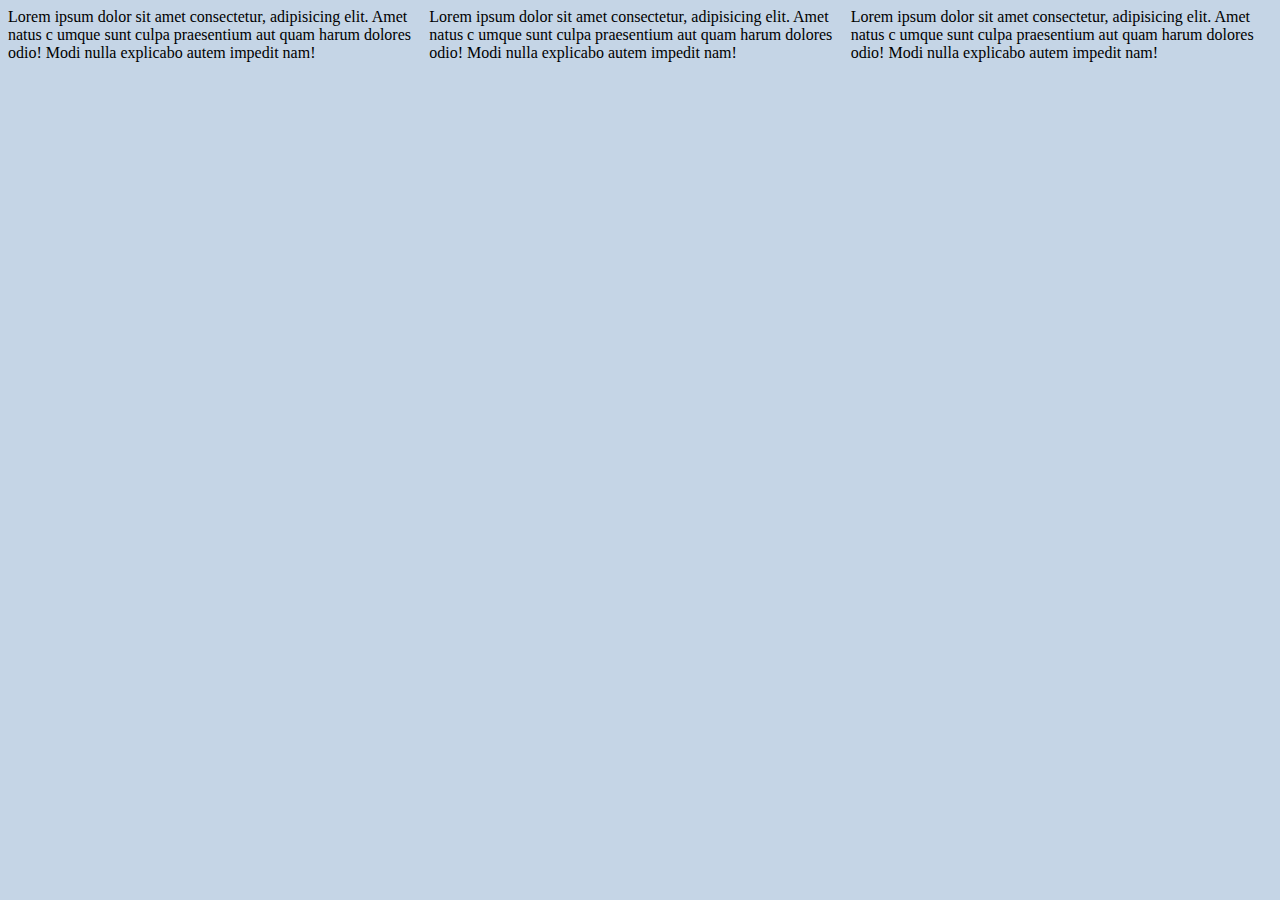
==== Layout_three.html @ d32bd052 "Add files via upload" ====
<!DOCTYPE html>
<html>

<head>
    <meta charset="UTF-8">
    <title>Document</title>
    <link rel="stylesheet" href="Style_three.css">
</head>

<body>
    <div class="box">


        <div class="one">Lorem ipsum dolor sit amet consectetur, adipisicing elit. Amet natus c
            umque sunt culpa praesentium aut quam harum dolores odio!
            Modi nulla explicabo autem impedit nam!</div>
        <div class="two">Lorem ipsum dolor sit amet consectetur, adipisicing elit. Amet natus c
            umque sunt culpa praesentium aut quam harum dolores odio!
            Modi nulla explicabo autem impedit nam!</div>
        <div class="three">Lorem ipsum dolor sit amet consectetur, adipisicing elit. Amet natus c
            umque sunt culpa praesentium aut quam harum dolores odio!
            Modi nulla explicabo autem impedit nam!</div>



    </div>
</body>

</html>
---- Style_three.css ----
.box{

    display: flex;
    justify-content: space-around;
    align-items: center;
    flex-direction: row-reverse;

}

body{

    background-color:rgb(197, 213, 230);
}

.one{

 flex:auto;
}

.two{

    flex:auto;
}

.three{

    flex:auto;
}
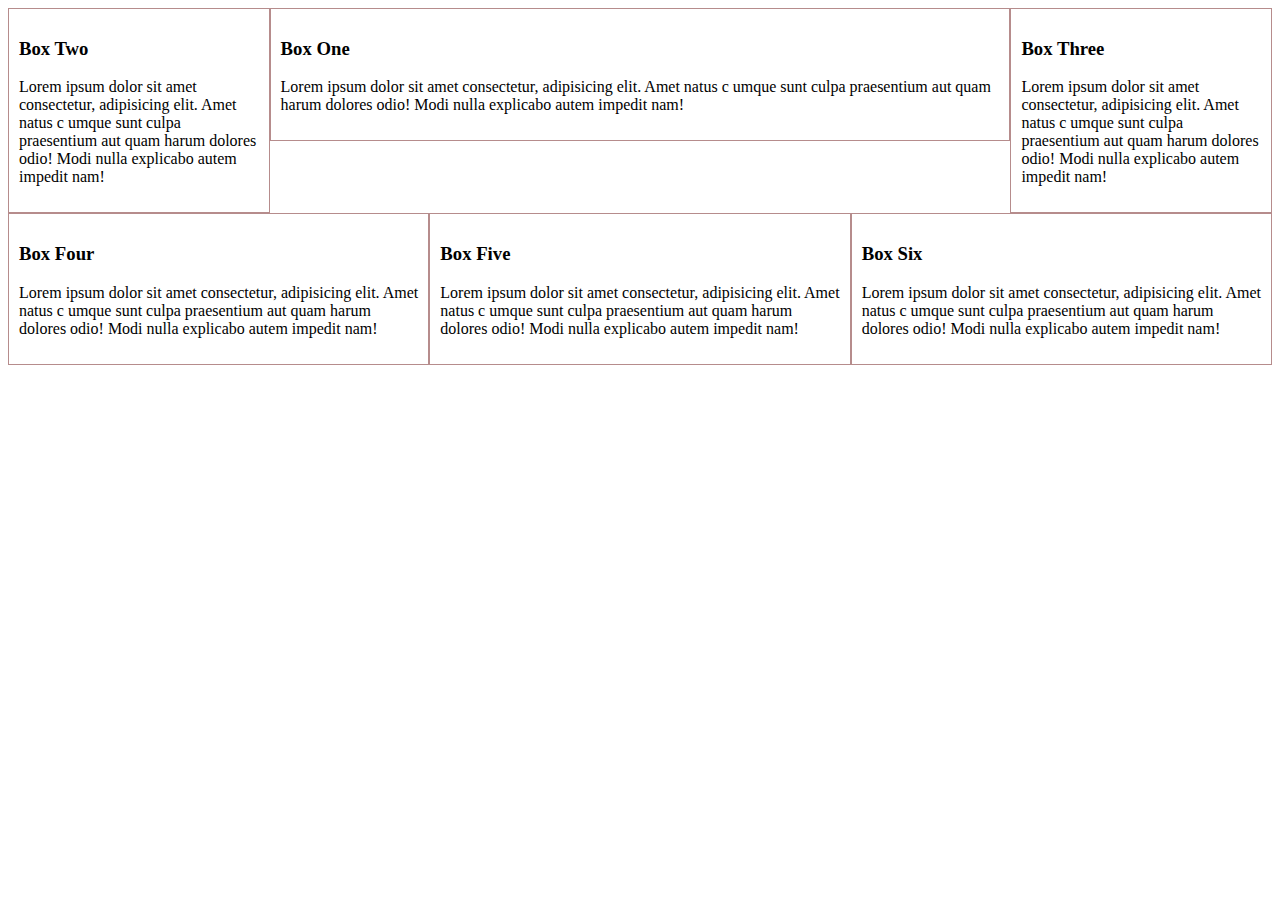
==== commit 8459b7b5: "Layouts" ====
--- a/Layout_three.html
+++ b/Layout_three.html
@@ -8,19 +8,79 @@
 </head>
 
 <body>
-    <div class="box">
+    <div class="box-1">
 
 
-        <div class="one">Lorem ipsum dolor sit amet consectetur, adipisicing elit. Amet natus c
-            umque sunt culpa praesentium aut quam harum dolores odio!
-            Modi nulla explicabo autem impedit nam!</div>
-        <div class="two">Lorem ipsum dolor sit amet consectetur, adipisicing elit. Amet natus c
-            umque sunt culpa praesentium aut quam harum dolores odio!
-            Modi nulla explicabo autem impedit nam!</div>
-        <div class="three">Lorem ipsum dolor sit amet consectetur, adipisicing elit. Amet natus c
-            umque sunt culpa praesentium aut quam harum dolores odio!
-            Modi nulla explicabo autem impedit nam!</div>
+        <div class="one">
+            <h3>
+                Box One
+            </h3>
+            <p>
+                Lorem ipsum dolor sit amet consectetur, adipisicing elit. Amet natus c
+                umque sunt culpa praesentium aut quam harum dolores odio!
+                Modi nulla explicabo autem impedit nam!
+            </p>
+        </div>
 
+        <div class="two">
+            <h3>
+                Box Two
+            </h3>
+            <p>
+                Lorem ipsum dolor sit amet consectetur, adipisicing elit. Amet natus c
+                umque sunt culpa praesentium aut quam harum dolores odio!
+                Modi nulla explicabo autem impedit nam!
+            </p>
+        </div>
+
+        <div class="three">
+            <h3>
+                Box Three
+            </h3>
+            <p>
+                Lorem ipsum dolor sit amet consectetur, adipisicing elit. Amet natus c
+                umque sunt culpa praesentium aut quam harum dolores odio!
+                Modi nulla explicabo autem impedit nam!
+            </p>
+        </div>
+    </div>
+
+
+    <div class="box-2">
+
+
+        <div class="four">
+            <h3>
+                Box Four
+            </h3>
+            <p>
+                Lorem ipsum dolor sit amet consectetur, adipisicing elit. Amet natus c
+                umque sunt culpa praesentium aut quam harum dolores odio!
+                Modi nulla explicabo autem impedit nam!
+            </p>
+        </div>
+
+        <div class="five">
+            <h3>
+                Box Five
+            </h3>
+            <p>
+                Lorem ipsum dolor sit amet consectetur, adipisicing elit. Amet natus c
+                umque sunt culpa praesentium aut quam harum dolores odio!
+                Modi nulla explicabo autem impedit nam!
+            </p>
+        </div>
+
+        <div class="six">
+            <h3>
+                Box Six
+            </h3>
+            <p>
+                Lorem ipsum dolor sit amet consectetur, adipisicing elit. Amet natus c
+                umque sunt culpa praesentium aut quam harum dolores odio!
+                Modi nulla explicabo autem impedit nam!
+            </p>
+        </div>
 
 
     </div>
--- a/Style_three.css
+++ b/Style_three.css
@@ -1,28 +1,62 @@
-.box{
+.box-1{
 
     display: flex;
-    justify-content: space-around;
-    align-items: center;
-    flex-direction: row-reverse;
-
+    justify-content: space-between;
+    align-items: flex-start;
+    flex-wrap: wrap;
 }
 
-body{
+.box-2 {
 
-    background-color:rgb(197, 213, 230);
+    display:flex;
+    justify-content: space-between;
+    flex-wrap: wrap;  
+}
+
+.box-1 div, .box-2 div{
+
+
+    border-style:solid;
+    border-width: 1px;
+    border-color: rgb(182, 140, 140);
+    padding: 10px;
 }
 
 .one{
 
- flex:auto;
+ flex:3;
+ order:2;
 }
 
 .two{
 
-    flex:auto;
+    flex:1;
+    order:1;
 }
 
 .three{
 
-    flex:auto;
+    flex:1;
+    order:3;
+}
+
+.four{
+
+    flex:1;
+    order:1;
+    width:20%;
+}
+
+.five{
+
+    flex:1;
+    order:1;
+    width:20%;
+}
+
+.six{
+
+    flex:1;
+    order:1;
+    width:20%;
 }